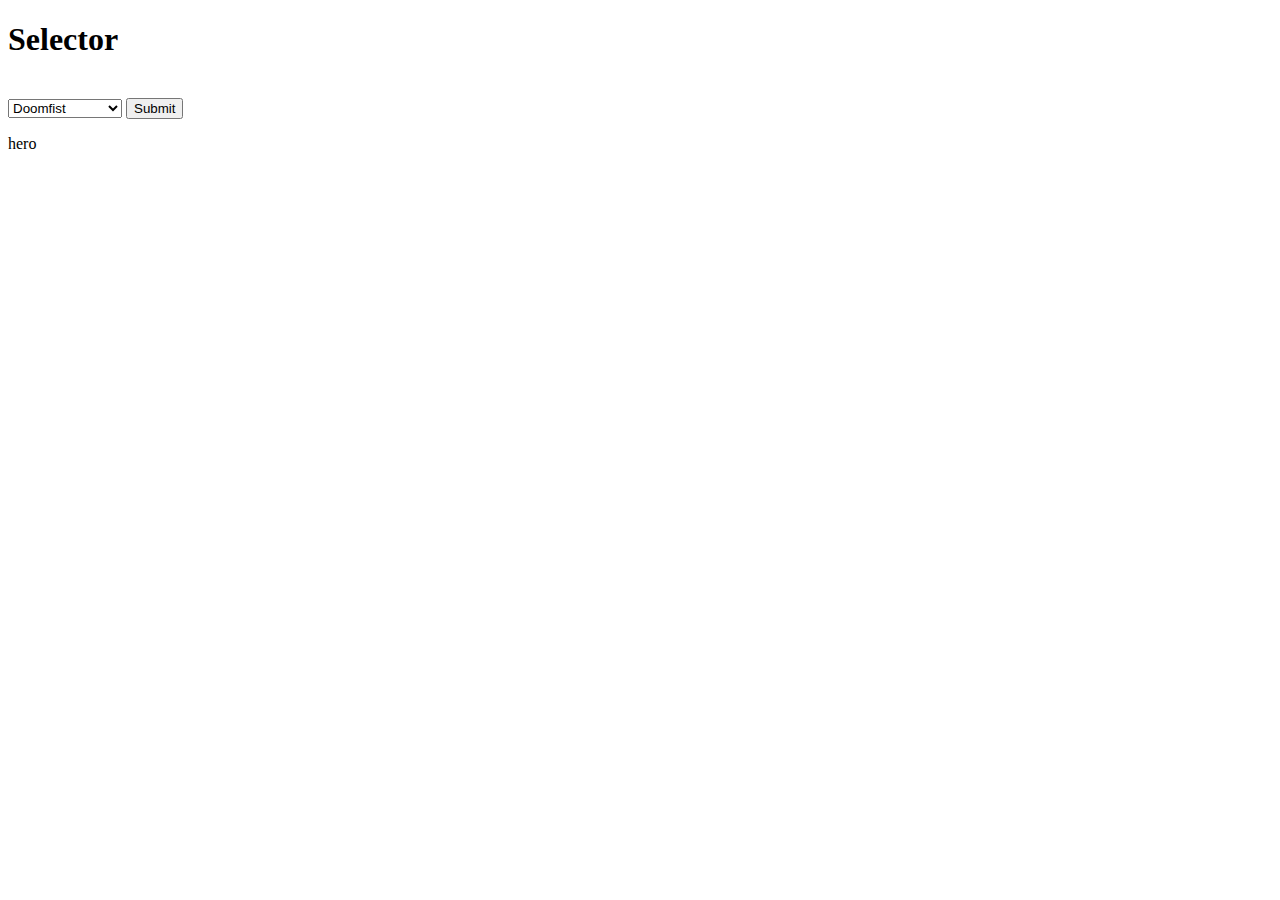
==== index.html @ c59d790f "first commit" ====
<!DOCTYPE html>
<html lang="en">
<head>
    <meta charset="UTF-8">
    <meta name="viewport" content="width=device-width, initial-scale=1.0">
    <meta http-equiv="X-UA-Compatible" content="ie=edge">
    <link rel="stylesheet" href="https://maxcdn.bootstrapcdn.com/bootstrap/4.0.0-beta.3/css/bootstrap.min.css" integrity="sha384-Zug+QiDoJOrZ5t4lssLdxGhVrurbmBWopoEl+M6BdEfwnCJZtKxi1KgxUyJq13dy" crossorigin="anonymous">
    <title>Overwatch Counter Pick</title>
</head>
<body>
    <h1>Selector</h1> <br>
    <from>
    <select id="choice" class="selectpicker"  standard title="Choose one of the following..."> 
        <!--<option value="Select Hero" selected>--Select Hero--</option>-->
        <!-- Offense -->
        <optgroup label="Offense">
            <option value="Doomfist">Doomfist</option>
            <option value="McCree">McCree</option>
            <option value="Phara">Phara</option>
            <option value="Reaper">Reaper</option>
            <option value="Soldier: 76">Soldier: 76</option>
            <option value="Sombra">Sombra</option>
            <option value="Tracer">Tracer</option>
        </optgroup>
        <!-- Defense -->
        <optgroup label="Defense">
            <option value="Bastion">Bastion</option>
            <option value="Hanzo">Hanzo</option>
            <option value="Junkrat">Junkrat</option>
            <option value="Mei">Mei</option>
            <option value="Torbjorn">Torbjorn</option>
            <option value="Widowmaker">Widowmaker</option>
        </optgroup>
        <!-- Tank -->
        <optgroup label="tank">
            <option value="Dva">D.Va</option>
            <option value="Orisa">Orisa</option>
            <option value="Reinhardt">Reinhardt</option>
            <option value="Roadhog">Roadhog</option>
            <option value="Winston">Winston</option>
            <option value="Zarya">Zarya</option>
        </optgroup>
        <!-- Support -->
        <optgroup label="Support">
            <option value="Ana">Ana</option>
            <option value="Lucio">Lucio</option>
            <option value="Mercy">Mercy</option>
            <option value="Moira">Moria</option>
            <option value="Symmetra">Symmetra</option>
            <option value="Zenyatta">Zenyatta</option>
        </optgroup>
    </select>
    </from>
    <button type="button" class="btn btn-primary" onclick="grab_hero()">Submit</button>
    <br>
    <p id='pick'></p>
    <img id="hero_img" src="">

    
    <script src="https://code.jquery.com/jquery-3.2.1.slim.min.js" integrity="sha384-KJ3o2DKtIkvYIK3UENzmM7KCkRr/rE9/Qpg6aAZGJwFDMVNA/GpGFF93hXpG5KkN" crossorigin="anonymous"></script>
    <script src="https://cdnjs.cloudflare.com/ajax/libs/popper.js/1.12.9/umd/popper.min.js" integrity="sha384-ApNbgh9B+Y1QKtv3Rn7W3mgPxhU9K/ScQsAP7hUibX39j7fakFPskvXusvfa0b4Q" crossorigin="anonymous"></script>
    <script src="https://maxcdn.bootstrapcdn.com/bootstrap/4.0.0-beta.3/js/bootstrap.min.js" integrity="sha384-a5N7Y/aK3qNeh15eJKGWxsqtnX/wWdSZSKp+81YjTmS15nvnvxKHuzaWwXHDli+4" crossorigin="anonymous"></script>
    <script src='app.js'></script>
</body>
</html>
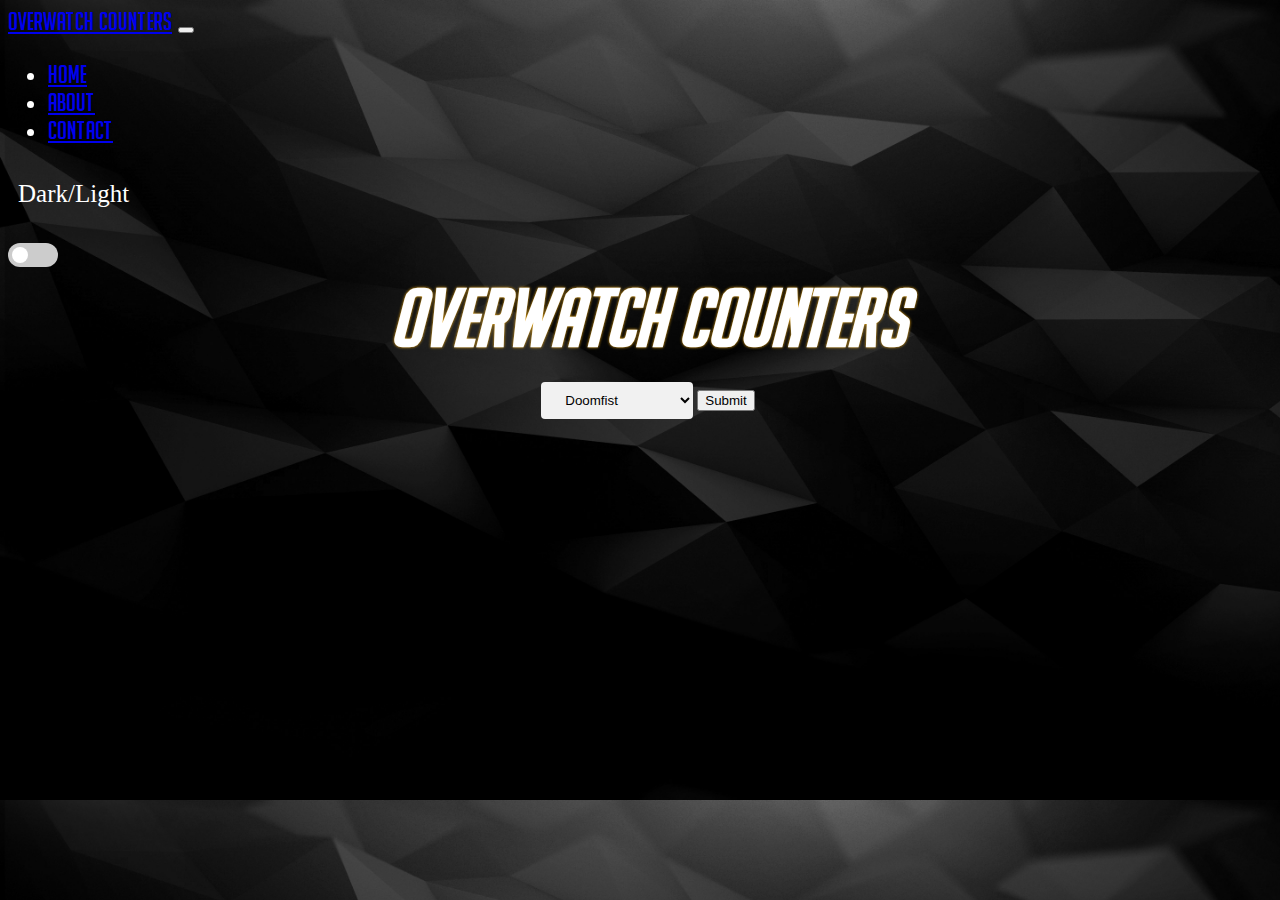
==== commit 517624f3: "final push" ====
--- a/index.html
+++ b/index.html
@@ -1,65 +1,124 @@
 <!DOCTYPE html>
 <html lang="en">
+
 <head>
     <meta charset="UTF-8">
     <meta name="viewport" content="width=device-width, initial-scale=1.0">
     <meta http-equiv="X-UA-Compatible" content="ie=edge">
-    <link rel="stylesheet" href="https://maxcdn.bootstrapcdn.com/bootstrap/4.0.0-beta.3/css/bootstrap.min.css" integrity="sha384-Zug+QiDoJOrZ5t4lssLdxGhVrurbmBWopoEl+M6BdEfwnCJZtKxi1KgxUyJq13dy" crossorigin="anonymous">
-    <title>Overwatch Counter Pick</title>
+    <link rel="stylesheet" href="https://maxcdn.bootstrapcdn.com/bootstrap/4.0.0-beta.3/css/bootstrap.min.css" integrity="sha384-Zug+QiDoJOrZ5t4lssLdxGhVrurbmBWopoEl+M6BdEfwnCJZtKxi1KgxUyJq13dy"
+        crossorigin="anonymous">
+        
+
+    <link rel="stylesheet" type="text/css" href="css/styles.css">
+
+    <nav class="navbar navbar-expand-lg navbar-dark bg-dark">
+        <a class="navbar-brand" href="#">Overwatch Counters</a>
+        <button class="navbar-toggler" type="button" data-toggle="collapse" data-target="#navbarSupportedContent" aria-controls="navbarSupportedContent" aria-expanded="false" aria-label="Toggle navigation">
+          <span class="navbar-toggler-icon"></span>
+        </button>
+      
+        <div class="collapse navbar-collapse" id="navbarSupportedContent">
+            <ul class="navbar-nav mr-auto">
+                <li class="nav-item">
+                <a class="nav-link" href="index.html">Home</a>
+                </li>
+                <li class="nav-item">
+                <a class="nav-link" href="about.html">About</a>
+                </li>
+                <li class="nav-item">
+                    <a class="nav-link" href="contact.html">Contact</a>
+                </li>
+            </ul>
+            <p>Dark/Light</p>
+            <label class="switch">
+                    <input id="checkbox" type="checkbox">
+                    <span class="slider round"></span>
+            </label>
+        </div>
+    </nav>
+
+    <title>Overwatch Counters</title>
 </head>
-<body>
-    <h1>Selector</h1> <br>
-    <from>
-    <select id="choice" class="selectpicker"  standard title="Choose one of the following..."> 
-        <!--<option value="Select Hero" selected>--Select Hero--</option>-->
-        <!-- Offense -->
-        <optgroup label="Offense">
-            <option value="Doomfist">Doomfist</option>
-            <option value="McCree">McCree</option>
-            <option value="Phara">Phara</option>
-            <option value="Reaper">Reaper</option>
-            <option value="Soldier: 76">Soldier: 76</option>
-            <option value="Sombra">Sombra</option>
-            <option value="Tracer">Tracer</option>
-        </optgroup>
-        <!-- Defense -->
-        <optgroup label="Defense">
-            <option value="Bastion">Bastion</option>
-            <option value="Hanzo">Hanzo</option>
-            <option value="Junkrat">Junkrat</option>
-            <option value="Mei">Mei</option>
-            <option value="Torbjorn">Torbjorn</option>
-            <option value="Widowmaker">Widowmaker</option>
-        </optgroup>
-        <!-- Tank -->
-        <optgroup label="tank">
-            <option value="Dva">D.Va</option>
-            <option value="Orisa">Orisa</option>
-            <option value="Reinhardt">Reinhardt</option>
-            <option value="Roadhog">Roadhog</option>
-            <option value="Winston">Winston</option>
-            <option value="Zarya">Zarya</option>
-        </optgroup>
-        <!-- Support -->
-        <optgroup label="Support">
-            <option value="Ana">Ana</option>
-            <option value="Lucio">Lucio</option>
-            <option value="Mercy">Mercy</option>
-            <option value="Moira">Moria</option>
-            <option value="Symmetra">Symmetra</option>
-            <option value="Zenyatta">Zenyatta</option>
-        </optgroup>
-    </select>
-    </from>
-    <button type="button" class="btn btn-primary" onclick="grab_hero()">Submit</button>
-    <br>
-    <p id='pick'></p>
-    <img id="hero_img" src="">
+
+<body class="body">
+    <div class="container">
+        <div class="row">
+            <div class="col">
+                <h1 id="page_title">Overwatch Counters</h1>
+            </div>
+        </div>
+        <div class="row" id="picker_container">
+            <div class="col">
+
+                <select class="selectpicker" id="choice" data-style="btn-primary" standard title="Choose one of the following...">
+                    <!-- Offense -->
+                    <optgroup label="Offense">
+                        <option value="Doomfist">Doomfist</option>
+                        <option value="Genji">Genji</option>
+                        <option value="McCree">McCree</option>
+                        <option value="Pharah">Pharah</option>
+                        <option value="Reaper">Reaper</option>
+                        <option value="Soldier76">Soldier: 76</option>
+                        <option value="Sombra">Sombra</option>
+                        <option value="Tracer">Tracer</option>
+                    </optgroup>
+                    <!-- Defense -->
+                    <optgroup label="Defense">
+                        <option value="Bastion">Bastion</option>
+                        <option value="Hanzo">Hanzo</option>
+                        <option value="Junkrat">Junkrat</option>
+                        <option value="Mei">Mei</option>
+                        <option value="Torbjorn">Torbjorn</option>
+                        <option value="Widowmaker">Widowmaker</option>
+                    </optgroup>
+                    <!-- Tank -->
+                    <optgroup label="tank">
+                        <option value="Dva">D.Va</option>
+                        <option value="Orisa">Orisa</option>
+                        <option value="Reinhardt">Reinhardt</option>
+                        <option value="Roadhog">Roadhog</option>
+                        <option value="Winston">Winston</option>
+                        <option value="Zarya">Zarya</option>
+                    </optgroup>
+                    <!-- Support -->
+                    <optgroup label="Support">
+                        <option value="Ana">Ana</option>
+                        <option value="Lucio">Lucio</option>
+                        <option value="Mercy">Mercy</option>
+                        <option value="Moira">Moria</option>
+                        <option value="Symmetra">Symmetra</option>
+                        <option value="Zenyatta">Zenyatta</option>
+                    </optgroup>
+                </select>
+
+
+                <button type="button" class="btn btn-primary" onclick="grab_hero()">Submit</button>
+            </div>
+        </div>
+        <div class="row">
+            <div class="col-sm-12 col-md-6">
+                <h2 id="hero_name"></h2>
+                <img id="hero_img" src="">
+                <p id="about_hero"></p>
+            </div>
+            <div class="col-sm-12 col-md-6">
+                <h2 id="counter_name"></h2>
+                <img id="counter_img" src="">
+                <p id="about_counter"></p>
+            </div>
+        </div>
+    </div>
+
+    <script src="https://code.jquery.com/jquery-3.2.1.slim.min.js" integrity="sha384-KJ3o2DKtIkvYIK3UENzmM7KCkRr/rE9/Qpg6aAZGJwFDMVNA/GpGFF93hXpG5KkN"
+        crossorigin="anonymous"></script>
+    <script src="https://cdnjs.cloudflare.com/ajax/libs/popper.js/1.12.9/umd/popper.min.js" integrity="sha384-ApNbgh9B+Y1QKtv3Rn7W3mgPxhU9K/ScQsAP7hUibX39j7fakFPskvXusvfa0b4Q"
+        crossorigin="anonymous"></script>
+    <script src="https://maxcdn.bootstrapcdn.com/bootstrap/4.0.0-beta.3/js/bootstrap.min.js" integrity="sha384-a5N7Y/aK3qNeh15eJKGWxsqtnX/wWdSZSKp+81YjTmS15nvnvxKHuzaWwXHDli+4"
+        crossorigin="anonymous"></script>
 
     
-    <script src="https://code.jquery.com/jquery-3.2.1.slim.min.js" integrity="sha384-KJ3o2DKtIkvYIK3UENzmM7KCkRr/rE9/Qpg6aAZGJwFDMVNA/GpGFF93hXpG5KkN" crossorigin="anonymous"></script>
-    <script src="https://cdnjs.cloudflare.com/ajax/libs/popper.js/1.12.9/umd/popper.min.js" integrity="sha384-ApNbgh9B+Y1QKtv3Rn7W3mgPxhU9K/ScQsAP7hUibX39j7fakFPskvXusvfa0b4Q" crossorigin="anonymous"></script>
-    <script src="https://maxcdn.bootstrapcdn.com/bootstrap/4.0.0-beta.3/js/bootstrap.min.js" integrity="sha384-a5N7Y/aK3qNeh15eJKGWxsqtnX/wWdSZSKp+81YjTmS15nvnvxKHuzaWwXHDli+4" crossorigin="anonymous"></script>
     <script src='app.js'></script>
+    <script src='theme-switch.js'></script>
 </body>
+
 </html>--- a/css/styles.css
+++ b/css/styles.css
@@ -0,0 +1,174 @@
+select {
+    width: auto;
+    padding: 10px 20px;
+    border: none;
+    border-radius: 4px;
+    background-color: #f1f1f1;
+}
+
+.body {
+    background-color: black;
+    background-image: url(../img/bg.jpg);
+    color: white;
+    background-size: cover;
+    display: table;
+    height: 100%;
+    width: 100%;
+}
+
+.new-body{
+    background-color: black;
+    background-image: url(../img/white-bg.jpg);
+    color: rgb(63, 135, 243);
+    background-size: cover;
+    display: table;
+    height: 100%;
+    width: 100%;
+}
+
+nav {
+    font-size: 25px;
+}
+
+#hero_img {
+    background-color: #bd3232;
+    
+}
+
+#counter_img {
+    background-color: #4aa73e;
+}
+
+img {
+    display:table;
+    border-radius: 5px;
+    margin: 0 auto 20px;
+
+}
+
+@font-face {
+    font-family: OwFont;
+    src: url(bignoodletoo.ttf);
+}
+
+@font-face {
+    font-family: RegOwFont;
+    src: url(koverwatch.ttf);
+}
+
+@font-face {
+    font-family: HelveticaNeue;
+    src: url(HelveticaNeue-Roman.otf);
+}
+
+h1, h2 {
+    font-family: OwFont; 
+}
+
+.navbar-brand, .nav-link {
+    font-family: RegOwFont;
+}
+
+#about_counter, #about_hero {
+    font-family: HelveticaNeue;
+    font-size: 20px;
+}
+
+#hero_name, #counter_name {
+    text-shadow: 0 0 3px rgb(253, 180, 21);
+    font-size: 40px;
+}
+
+#page_title{
+    text-shadow: 0 0 3px rgb(253, 180, 21);
+    font-size: 80px;
+    display: table; 
+    margin:  auto;
+}
+
+#picker_container {
+    display: table; 
+    margin: 20px auto; 
+}
+
+p{
+    padding: 10px;
+}
+
+#counter_name{
+    text-align: right;
+}
+
+#about_us_info{
+    background-color: rgba(62, 109, 179, 0.185);
+    border-radius: 5px;
+    font-size: 20px;
+}
+
+
+
+
+
+/* slider */
+ /* The switch - the box around the slider */
+ .switch {
+    position: relative;
+    display: inline-block;
+    width: 50px;
+    height: 24px;
+  }
+  
+  /* Hide default HTML checkbox */
+  .switch input {display:none;}
+  
+  /* The slider */
+  .slider {
+    position: absolute;
+    cursor: pointer;
+    top: 0;
+    left: 0;
+    right: 0;
+    bottom: 0;
+    background-color: #ccc;
+    -webkit-transition: .4s;
+    transition: .4s;
+  }
+  
+  .slider:before {
+    position: absolute;
+    content: "";
+    height: 16px;
+    width: 16px;
+    left: 4px;
+    bottom: 4px;
+    background-color: white;
+    -webkit-transition: .4s;
+    transition: .4s;
+  }
+  
+  input:checked + .slider {
+    background-color: #2196F3;
+  }
+  
+  input:focus + .slider {
+    box-shadow: 0 0 1px #2196F3;
+  }
+  
+  input:checked + .slider:before {
+    -webkit-transform: translateX(26px);
+    -ms-transform: translateX(26px);
+    transform: translateX(26px);
+  }
+  
+  /* Rounded sliders */
+  .slider.round {
+    border-radius: 34px;
+  }
+  
+  .slider.round:before {
+    border-radius: 50%;
+  } 
+
+  .vid{
+      margin:0 auto;
+  }